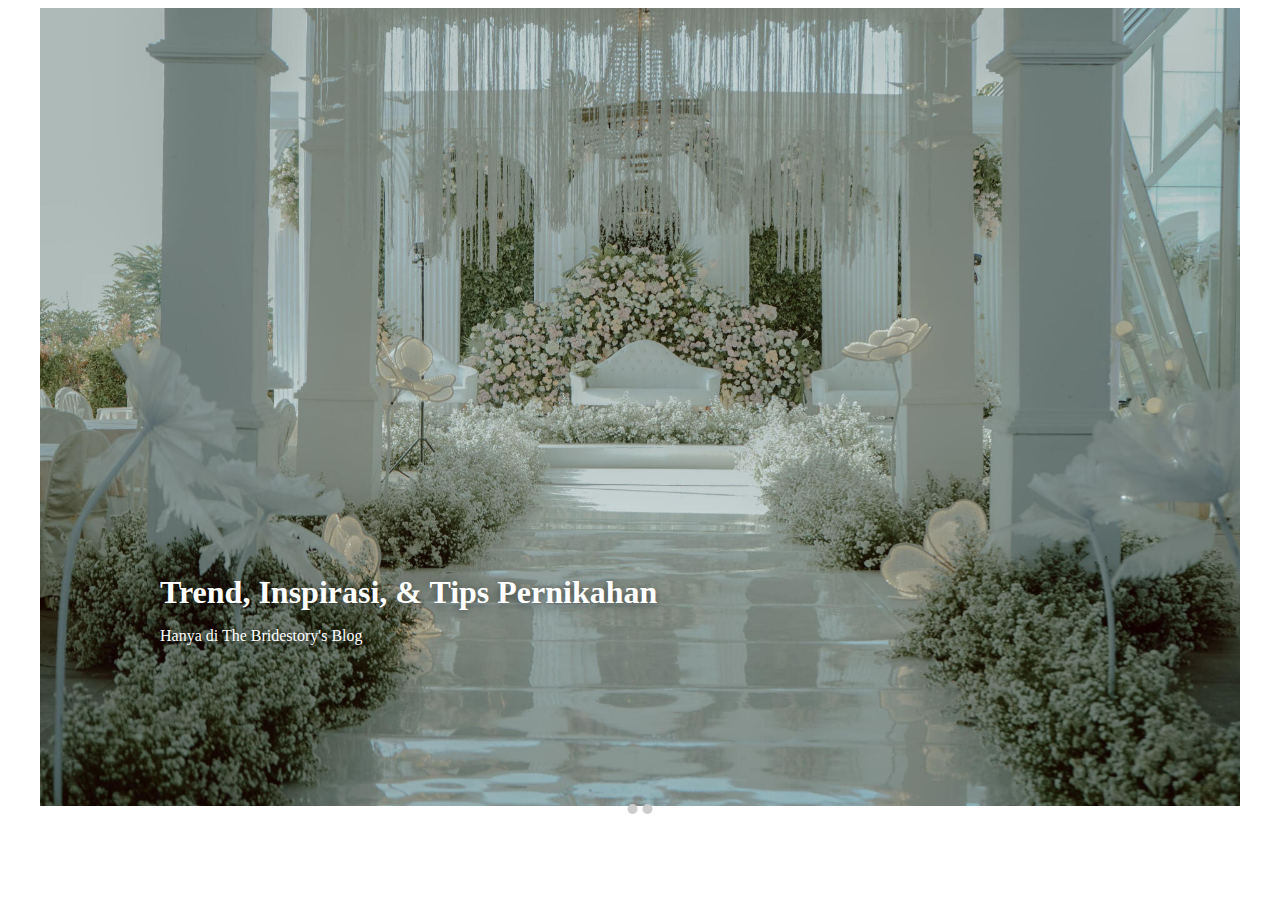
==== index.html @ 09ca737d "cobain" ====
<!DOCTYPE html>
<html lang="en">
<head>
    <meta charset="UTF-8">
    <meta name="viewport" content="width=device-width, initial-scale=1.0">
    <title>Responsive Slider</title>
    <link rel="stylesheet" href="styles.css">
</head>
<body>
    <div class="slider-container">
        <div class="slider">
            <div class="slide">
                <img src="image1.jpg" alt="Slide 1">
                <div class="text-overlay">
                    <h2>Trend, Inspirasi, & Tips Pernikahan</h2>
                    <p>Hanya di The Bridestory's Blog</p>
                </div>
            </div>
            <div class="slide">
                <img src="image2.jpg" alt="Slide 2">
                <div class="text-overlay">
                    <h2>Judul Slide 2</h2>
                    <p>Deskripsi Slide 2</p>
                </div>
            </div>
        </div>
        <div class="dots">
            <span class="dot"></span>
            <span class="dot"></span>
        </div>
    </div>
    <script src="script.js"></script>
</body>
</html>
---- styles.css ----
/* Kontainer utama slider */
.slider-container {
    position: relative;
    overflow: hidden;
    width: 100%;
    max-width: 1200px;
    margin: 0 auto;
}

/* Slider */
.slider {
    display: flex;
    transition: transform 0.5s ease-in-out;
}

/* Slide individual */
.slide {
    min-width: 100%;
    position: relative;
}

/* Gambar dalam slide */
.slide img {
    width: 100%;
    height: auto;
    display: block;
}

/* Overlay teks */
.text-overlay {
    position: absolute;
    bottom: 20%;
    left: 10%;
    color: #fff;
    text-shadow: 0px 2px 10px rgba(0, 0, 0, 0.5);
}

.text-overlay h2 {
    font-size: 2rem;
    margin: 0;
}

.text-overlay p {
    font-size: 1rem;
}

/* Tombol navigasi dot */
.dots {
    position: absolute;
    bottom: 10px;
    left: 50%;
    transform: translateX(-50%);
    display: flex;
    gap: 5px;
}

.dot {
    width: 10px;
    height: 10px;
    background: #ccc;
    border-radius: 50%;
    cursor: pointer;
    transition: background 0.3s;
}

.dot.active {
    background: #ff5959;
}

/* Responsivitas */
@media (max-width: 768px) {
    .text-overlay h2 {
        font-size: 1.5rem;
    }
    .text-overlay p {
        font-size: 0.9rem;
    }
}
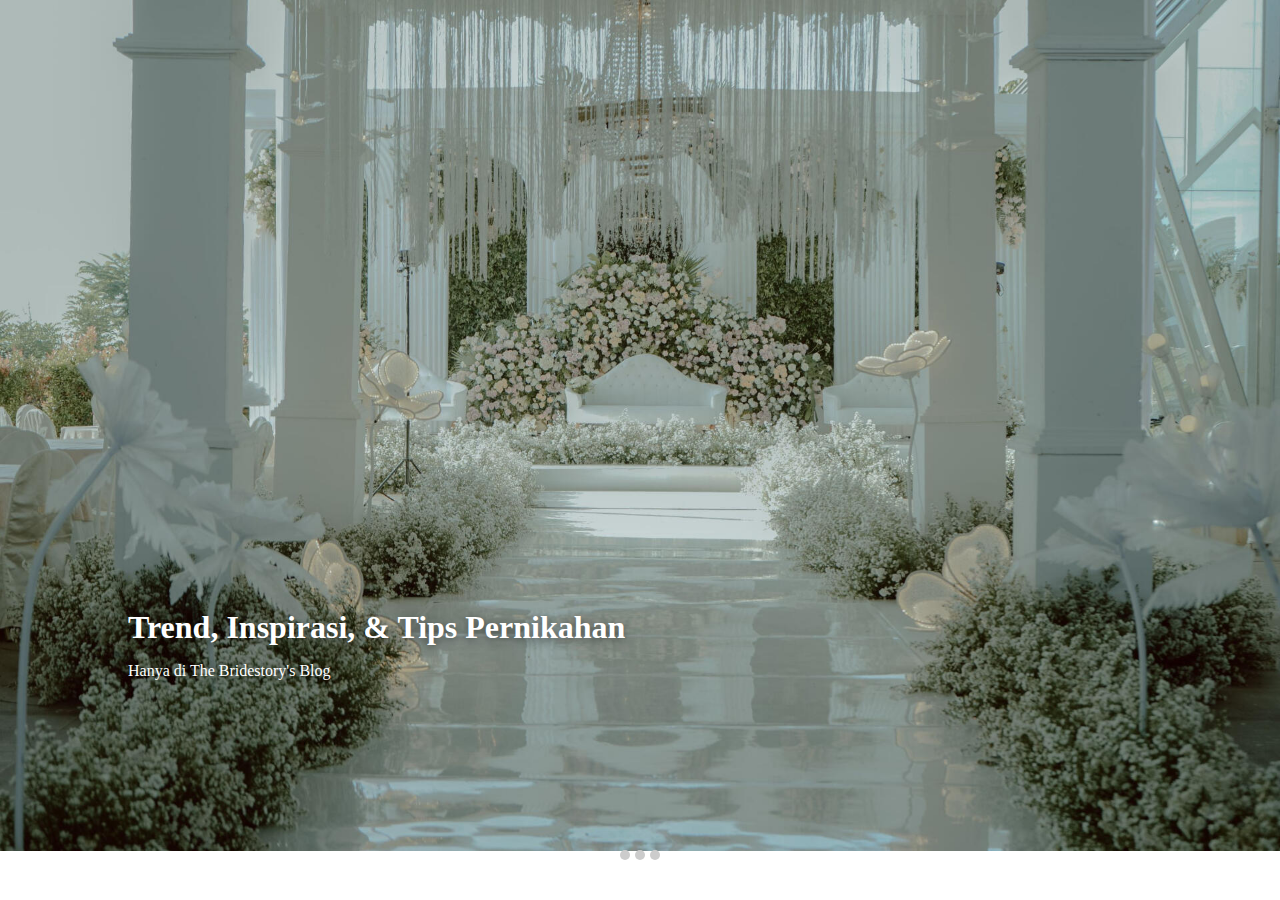
==== commit 1756128e: "tambah jadi 3" ====
--- a/index.html
+++ b/index.html
@@ -24,8 +24,16 @@
                     <p>Deskripsi Slide 2</p>
                 </div>
             </div>
+            <div class="slide">
+                <img src="image3.jpg" alt="Slide 2">
+                <div class="text-overlay">
+                    <h2>Jenis Dekorasi</h2>
+                    <p>Deskripsi Slide 3</p>
+                </div>
+            </div>
         </div>
         <div class="dots">
+            <span class="dot"></span>
             <span class="dot"></span>
             <span class="dot"></span>
         </div>
--- a/styles.css
+++ b/styles.css
@@ -1,11 +1,20 @@
+/* Reset margin dan padding untuk body dan kontainer utama */
+body, html {
+    margin: 0;
+    padding: 0;
+    width: 100%;
+    overflow-x: hidden; /* Hindari scroll horizontal */
+}
 
 /* Kontainer utama slider */
 .slider-container {
     position: relative;
     overflow: hidden;
-    width: 100%;
-    max-width: 1200px;
-    margin: 0 auto;
+    width: 100vw; /* Gunakan lebar penuh viewport */
+    margin: 0;
+    user-select: none;
+    -webkit-user-drag: none;
+    touch-action: pan-y;
 }
 
 /* Slider */
@@ -16,13 +25,13 @@
 
 /* Slide individual */
 .slide {
-    min-width: 100%;
+    min-width: 100vw; /* Pastikan setiap slide memiliki lebar penuh viewport */
     position: relative;
 }
 
 /* Gambar dalam slide */
 .slide img {
-    width: 100%;
+    width: 100vw; /* Pastikan gambar memenuhi seluruh lebar viewport */
     height: auto;
     display: block;
 }
